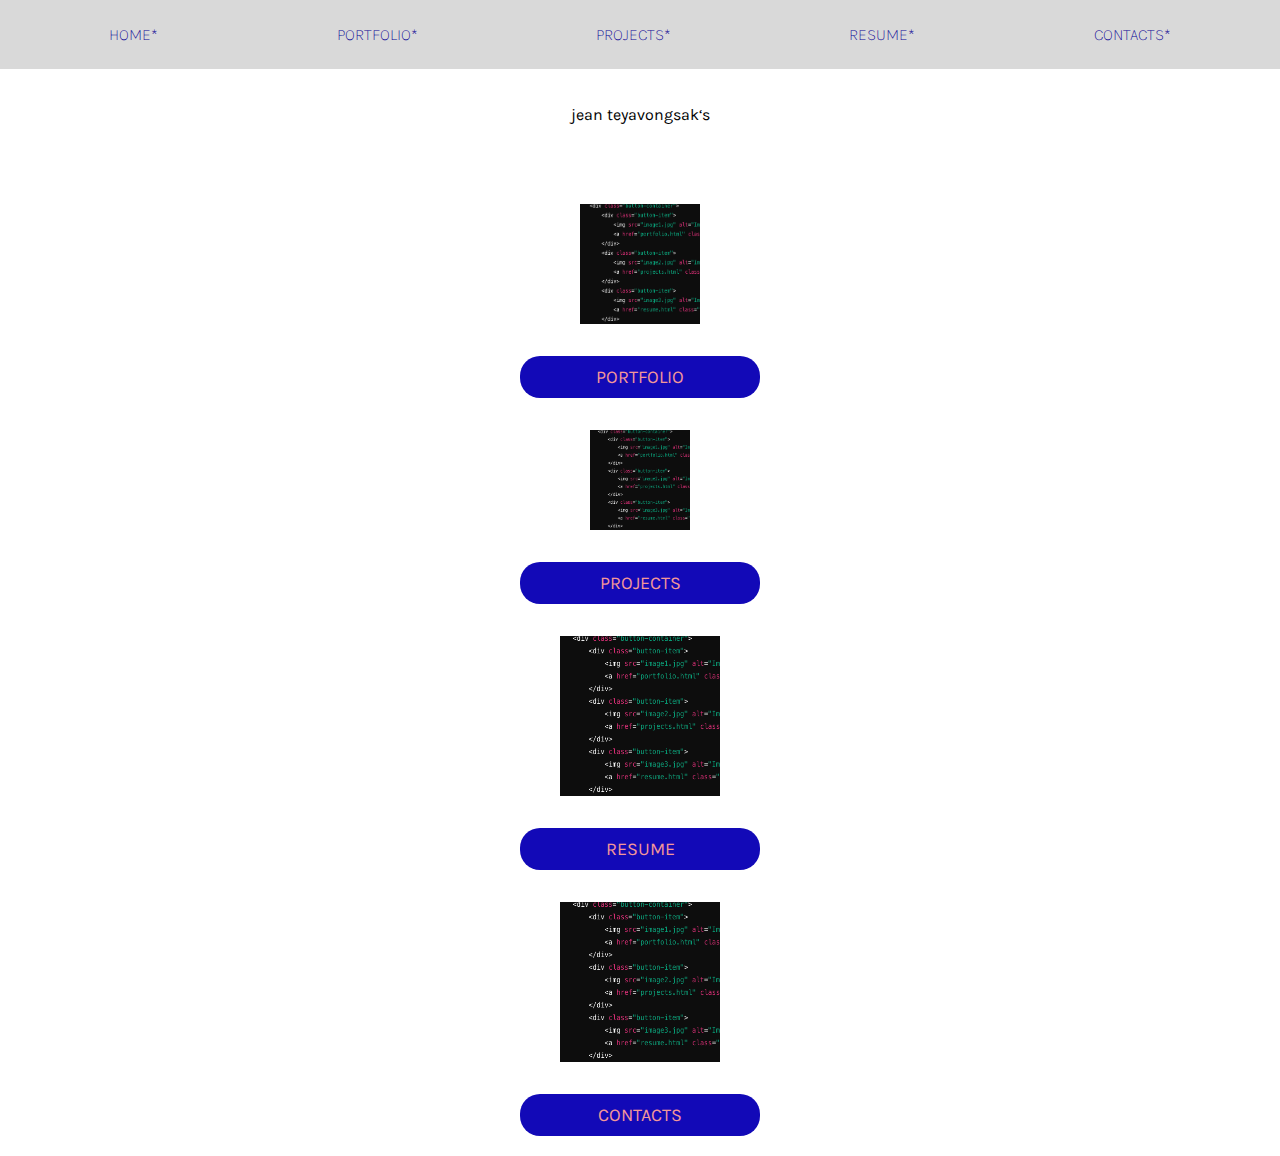
==== index.html @ ce49ddff "website" ====
<!DOCTYPE html>
<html lang="en">
<head>
    <meta charset="UTF-8">
    <meta name="viewport" content="width=device-width, initial-scale=1.0">
    <title>Home - Jean Teyavongsak Portfolio</title>
    <link rel="stylesheet" href="styles.css">
    <link href="https://fonts.googleapis.com/css2?family=Karla:wght@400;700&display=swap" rel="stylesheet">
</head>
<body>
    <header>
        <nav>
            <ul>
                <li><a href="index.html">HOME*</a></li>
                <li><a href="portfolio.html">PORTFOLIO*</a></li>
                <li><a href="projects.html">PROJECTS*</a></li>
                <li><a href="resume.html">RESUME*</a></li>
                <li><a href="contacts.html">CONTACTS*</a></li>
            </ul>
        </nav>
    </header>

    <section id="home">
        <p>jean teyavongsak‘s</p>
        <div class="button-container">
            <img src="image1.png" alt=" 1" id="number1" style="width: 120px; height: 120px;">
            <a href="portfolio.html" class="home-button">PORTFOLIO</a>
            <img src="image1.png" alt=" 1" id="number1" style="width: 100px; height: 100px;">
            <a href="projects.html" class="home-button">PROJECTS</a>
            <img src="image1.png" alt=" 1" id="number1" style="width: 160px; height: 160px;">
            <a href="resume.html" class="home-button">RESUME</a>
            <img src="image1.png" alt=" 1" id="number1" style="width: 160px; height: 160px;">
            <a href="contacts.html" class="home-button">CONTACTS</a>
        </div>
    </section>


</body>
</html>
---- styles.css ----
@import url('https://fonts.googleapis.com/css2?family=Karla:wght@400;700&display=swap');

body {
    font-family: 'Karla', sans-serif;
    margin: 0;
    padding: 0;
    box-sizing: border-box;
}

header {
    background-color: #D9D9D9;
    color: #fff;
    padding: 25px 0;
}

nav {
    padding: 0 20px; /* Adjust the padding as needed */
}

nav ul {
    list-style: none;
    display: flex;
    justify-content: space-around;
    padding: 0;
    margin: 0;
}

nav ul li {
    margin: 0 15px;
}

nav ul li a {
    color: #070094;
    text-decoration: none;
    font-size: 16px;
    font-weight: 10; /* Ensure the same font-weight */
}

section {
    padding: 20px;
    text-align: center;
}


.button-container {
    display: flex;
    flex-direction: column;
    align-items: center;
    gap: 2rem; /* Adjust the gap between items */
    margin-top: 5rem;
}
.button-item {
    text-align: center;
}
.button-item img {
    width: 180px;
    height: 180px;
    object-fit: cover; /* Maintain aspect ratio */
    border-radius: 50%; /* Round the corners for a circular look */
    margin-bottom: 1rem; /* Adjust margin as needed */
}


.home-button {
    background-color: #1209B7;
    color: #F29799;
    padding: 10px 20px;
    text-decoration: none;
    border-radius: 20px;
    transition: background-color 0.3s, transform 0.3s;
    width: 200px; /* Adjust the width as needed */
    text-align: center;
    font-family: 'Karla', sans-serif;
    font-size: 18px;
    font-weight: 400; /* Ensure the same font-weight */
}

.home-button:hover {
    background-color: #1209B7;
    transform: scale(1.05);
}

.portfolio-container {
    display: flex;
    flex-wrap: wrap;
    justify-content: center;
}

.portfolio-container img {
    margin: 10px;
    max-width: 100%;
    height: auto;
}

iframe {
    border: none;
    width: 100%;
    height: 600px;
}

footer {
    background-color: #333;
    color: #fff;
    text-align: center;
    padding: 10px 0;
    position: fixed;
    width: 100%;
    bottom: 0;
}
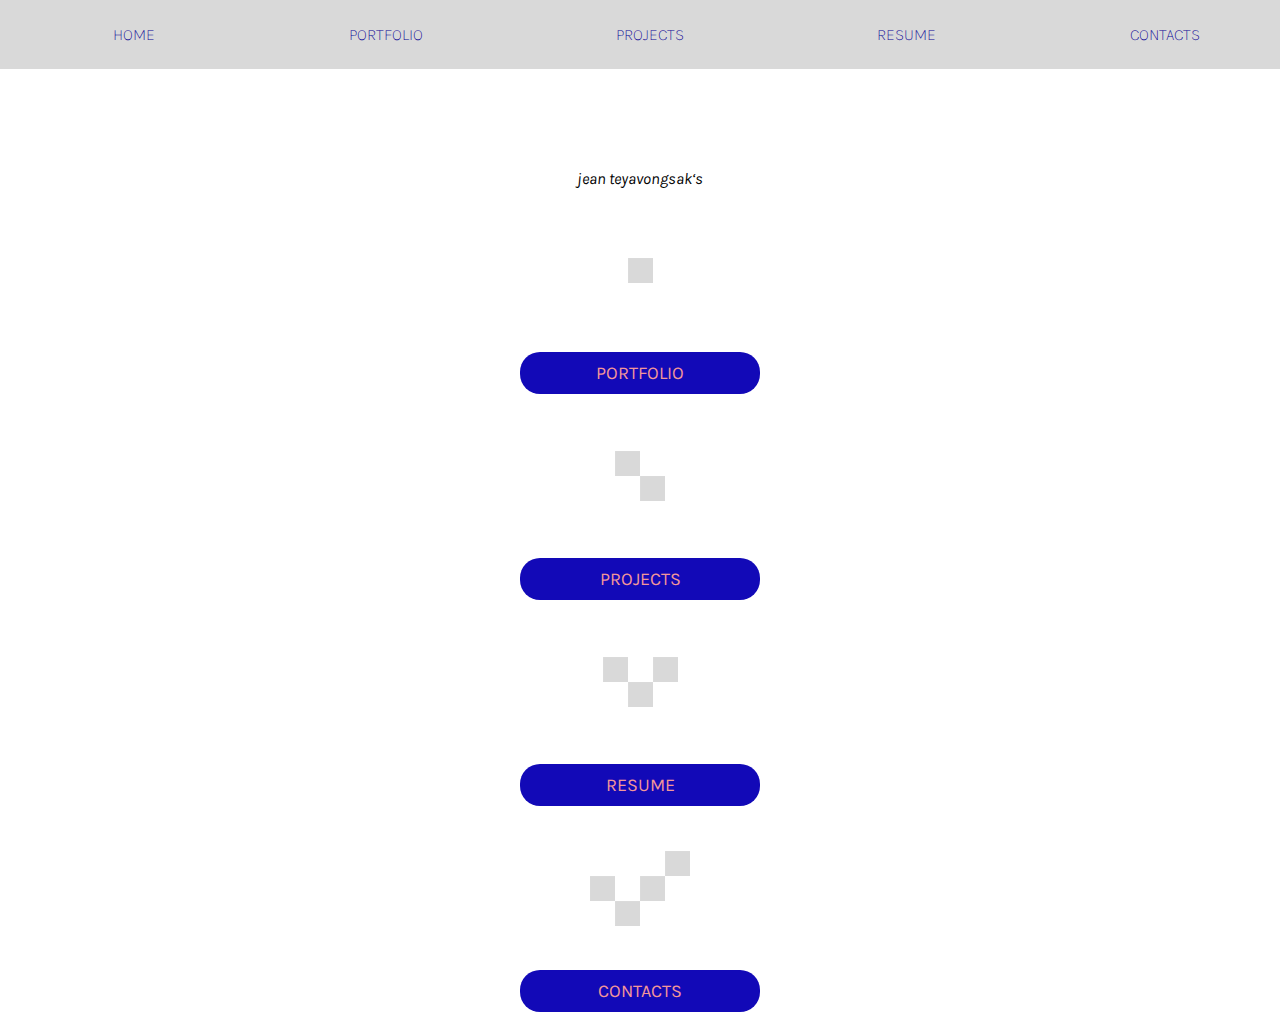
==== commit b259ac46: "Jeans reqs" ====
--- a/index.html
+++ b/index.html
@@ -7,29 +7,29 @@
     <link rel="stylesheet" href="styles.css">
     <link href="https://fonts.googleapis.com/css2?family=Karla:wght@400;700&display=swap" rel="stylesheet">
 </head>
-<body>
+<body class = "home-page">
     <header>
         <nav>
             <ul>
-                <li><a href="index.html">HOME*</a></li>
-                <li><a href="portfolio.html">PORTFOLIO*</a></li>
-                <li><a href="projects.html">PROJECTS*</a></li>
-                <li><a href="resume.html">RESUME*</a></li>
-                <li><a href="contacts.html">CONTACTS*</a></li>
+                <li><a href="index.html">HOME<span class="star">*</span></a></li>
+                <li><a href="portfolio.html">PORTFOLIO<span class="star">*</span></a></li>
+                <li><a href="projects.html">PROJECTS<span class="star">*</span></a></li>
+                <li><a href="resume.html">RESUME<span class="star">*</span></a></li>
+                <li><a href="contacts.html">CONTACTS<span class="star">*</span></a></li>
             </ul>
         </nav>
     </header>
 
     <section id="home">
-        <p>jean teyavongsak‘s</p>
+        <p class = "page-title">jean teyavongsak‘s</p>
         <div class="button-container">
-            <img src="image1.png" alt=" 1" id="number1" style="width: 120px; height: 120px;">
+            <img src="gray_blocks/1SQ.png" alt=" 1" id="number1" style="width: 100px; height: 100px;">
             <a href="portfolio.html" class="home-button">PORTFOLIO</a>
-            <img src="image1.png" alt=" 1" id="number1" style="width: 100px; height: 100px;">
+            <img src="gray_blocks/2SQ.png" alt=" 1" id="number2" style="width: 100px; height: 100px;">
             <a href="projects.html" class="home-button">PROJECTS</a>
-            <img src="image1.png" alt=" 1" id="number1" style="width: 160px; height: 160px;">
+            <img src="gray_blocks/3SQ.png" alt=" 1" id="number3" style="width: 100px; height: 100px;">
             <a href="resume.html" class="home-button">RESUME</a>
-            <img src="image1.png" alt=" 1" id="number1" style="width: 160px; height: 160px;">
+            <img src="gray_blocks/4SQ.png" alt=" 1" id="number4" style="width: 100px; height: 100px;">
             <a href="contacts.html" class="home-button">CONTACTS</a>
         </div>
     </section>
--- a/styles.css
+++ b/styles.css
@@ -1,4 +1,8 @@
 @import url('https://fonts.googleapis.com/css2?family=Karla:wght@400;700&display=swap');
+
+html {
+    font-size: 16px; /* 1 rem = 16px */
+}
 
 body {
     font-family: 'Karla', sans-serif;
@@ -10,11 +14,13 @@
 header {
     background-color: #D9D9D9;
     color: #fff;
-    padding: 25px 0;
+    padding: 1.5625rem 0; /* 25px */
+    width: 100%;
 }
 
 nav {
-    padding: 0 20px; /* Adjust the padding as needed */
+    padding: 0 1.25rem; /* 20px */
+    width: 100%;
 }
 
 nav ul {
@@ -26,52 +32,95 @@
 }
 
 nav ul li {
-    margin: 0 15px;
+    margin: 0 0.9375rem; /* 15px */
 }
 
 nav ul li a {
     color: #070094;
     text-decoration: none;
-    font-size: 16px;
+    font-size: 1rem; /* 16px */
     font-weight: 10; /* Ensure the same font-weight */
+    position: relative;
+}
+
+/* Style for the star */
+.star {
+    color: #D9D9D9; /* Same color as the link by default */
+    transition: color 0.3s; /* Smooth transition */
+}
+
+/* Hover effect for the link and the star */
+nav ul li a:hover .star {
+    color: #070094; /* Change the star color to white on hover */
 }
 
 section {
-    padding: 20px;
-    text-align: center;
-}
-
+    padding: 1.25rem; /* 20px */
+    text-align: center;
+}
+
+.element-container {
+    display: flex;
+    align-items: center;
+    justify-content: center;
+    gap: 2rem; /* Adjust the gap between items */
+    margin-top: 5rem;
+}
+.side-image {
+    width: 25rem; /* 300px */
+    object-fit: cover; /* Maintain aspect ratio */
+}
+
+.element-item {
+    text-align: center;
+}
+
+.home-element {
+    background-color: #1209B7;
+    color: #F29799;
+    padding: 0.625rem 1.25rem; /* 10px 20px */
+    text-decoration: none;
+    border-radius: 1.25rem; /* 20px */
+    width: 12.5rem; /* 200px */
+    text-align: center;
+    font-family: 'Karla', sans-serif;
+    font-size: 1.125rem; /* 18px */
+    font-weight: 400; /* Ensure the same font-weight */
+    margin-left: 4rem;
+    margin-right: 4rem;
+}
 
 .button-container {
     display: flex;
     flex-direction: column;
     align-items: center;
     gap: 2rem; /* Adjust the gap between items */
-    margin-top: 5rem;
-}
+    margin-top: 2rem;
+}
+
 .button-item {
     text-align: center;
 }
+
 .button-item img {
-    width: 180px;
-    height: 180px;
+    width: 11.25rem; /* 180px */
+    height: 11.25rem; /* 180px */
     object-fit: cover; /* Maintain aspect ratio */
     border-radius: 50%; /* Round the corners for a circular look */
     margin-bottom: 1rem; /* Adjust margin as needed */
 }
 
-
 .home-button {
     background-color: #1209B7;
     color: #F29799;
-    padding: 10px 20px;
+    padding: 0.625rem 1.25rem; /* 10px 20px */
     text-decoration: none;
-    border-radius: 20px;
+    border-radius: 1.25rem; /* 20px */
     transition: background-color 0.3s, transform 0.3s;
-    width: 200px; /* Adjust the width as needed */
-    text-align: center;
-    font-family: 'Karla', sans-serif;
-    font-size: 18px;
+    width: 12.5rem; /* 200px */
+    text-align: center;
+    font-family: 'Karla', sans-serif;
+    font-size: 1.125rem; /* 18px */
     font-weight: 400; /* Ensure the same font-weight */
 }
 
@@ -85,25 +134,90 @@
     flex-wrap: wrap;
     justify-content: center;
 }
+.page-title{
+    font-style: italic;
+    .page-title{
+        font-style: italic;
+        font-weight: 200; /* Set font weight to extra light */
+    }
+    padding-top: 4rem;
+
+}
 
 .portfolio-container img {
-    margin: 10px;
+    margin: 0.625rem; /* 10px */
     max-width: 100%;
     height: auto;
+}
+.portfolio-description {
+    padding: 10rem 10rem;
+
 }
 
 iframe {
     border: none;
     width: 100%;
-    height: 600px;
-}
-
-footer {
-    background-color: #333;
-    color: #fff;
-    text-align: center;
-    padding: 10px 0;
-    position: fixed;
-    width: 100%;
-    bottom: 0;
-}
+    height: 37.5rem; /* 600px */
+}
+
+.contacts-page {
+    height: 100vh; /* Set height to full viewport height */
+}
+.home-page{
+    height: 100vh;
+}
+
+.contact-container {
+    display: flex;
+    flex-direction: column;
+    align-items: center;
+    justify-content: center;
+    padding-top: 7rem;
+}
+
+.contact {
+    text-align: center;
+    font-family: 'Karla', sans-serif;
+    font-size: 1.125rem; /* 18px */
+    margin: 0; /* Reset margins for consistent spacing */
+}
+.contact a {
+    color: #000000; /* Custom color for links */
+    text-decoration: none; /* Remove underline */
+}
+
+/* Hover effect for links in contact section */
+.contact a:hover {
+    text-decoration: underline; /* Underline on hover */
+    color: #1209B7; /* Custom color on hover */
+}
+.contact p {
+    margin: 1.25rem 0; /* 20px */
+}
+.loading-image{
+    margin-top: 8rem;
+}
+
+
+
+@media screen and (max-width: 768px) {
+    nav ul {
+        justify-content: center; /* Center items horizontally */
+    }
+
+    nav ul li {
+        margin: 0 0.5rem; /* Reduce margin between items */
+    }
+
+    nav ul li a {
+        padding: 0.625rem 0.75rem; /* Adjust padding for smaller screens */
+    }
+
+    header {
+        padding: 1rem 0; /* Adjust header padding for smaller screens */
+    }
+
+    nav {
+        padding: 0; /* Remove horizontal padding on smaller screens */
+    }
+}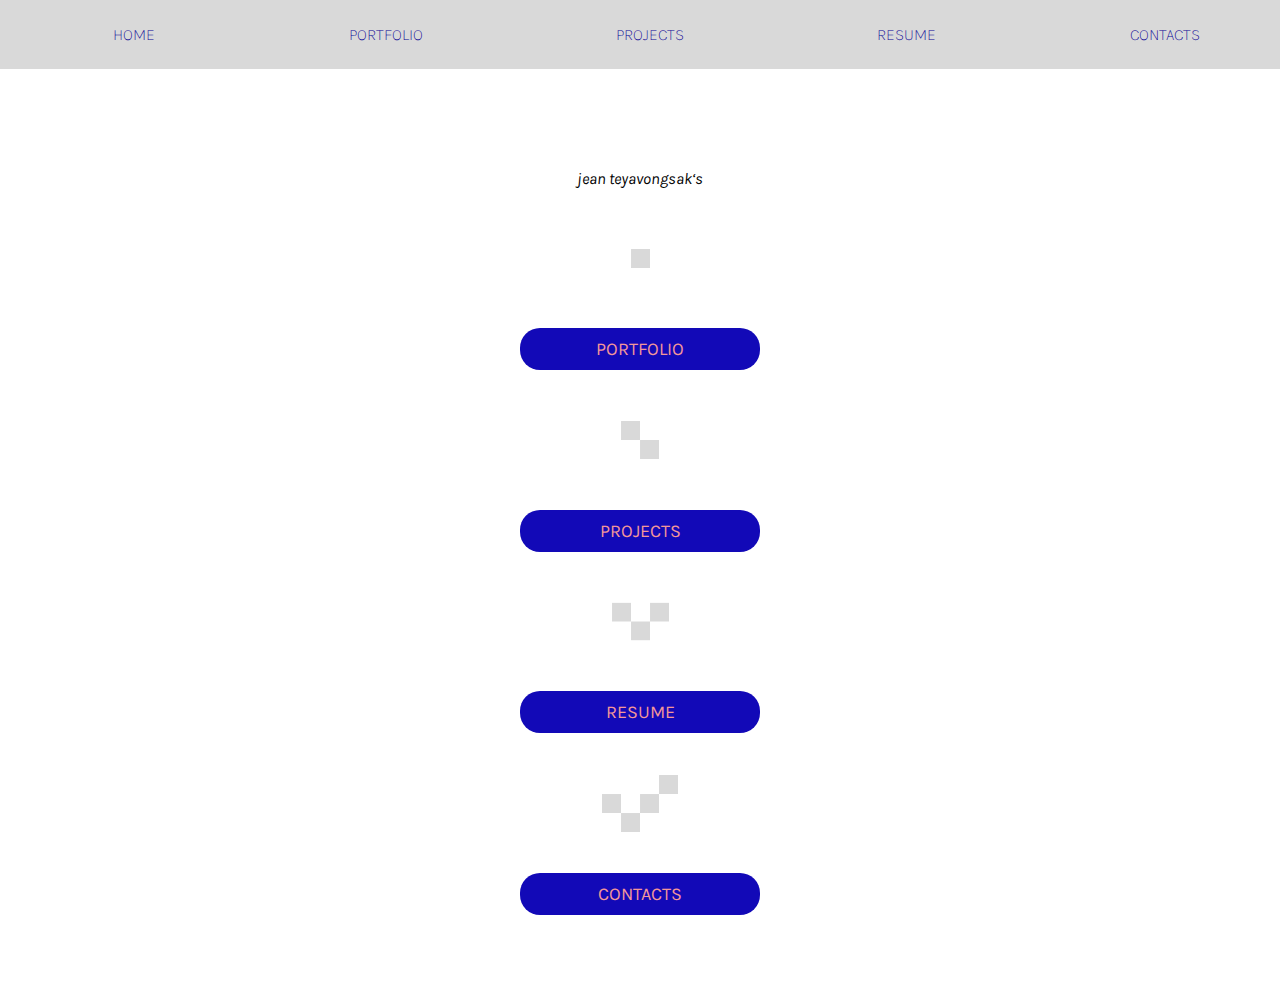
==== commit 08f51906: "edits" ====
--- a/index.html
+++ b/index.html
@@ -23,13 +23,13 @@
     <section id="home">
         <p class = "page-title">jean teyavongsak‘s</p>
         <div class="button-container">
-            <img src="gray_blocks/1SQ.png" alt=" 1" id="number1" style="width: 100px; height: 100px;">
+            <img src="gray_blocks/1SQ.png" alt=" 1" class = "blocknumber" >
             <a href="portfolio.html" class="home-button">PORTFOLIO</a>
-            <img src="gray_blocks/2SQ.png" alt=" 1" id="number2" style="width: 100px; height: 100px;">
+            <img src="gray_blocks/2SQ.png" alt=" 1" class = "blocknumber">
             <a href="projects.html" class="home-button">PROJECTS</a>
-            <img src="gray_blocks/3SQ.png" alt=" 1" id="number3" style="width: 100px; height: 100px;">
+            <img src="gray_blocks/3SQ.png" alt=" 1" class = "blocknumber" >
             <a href="resume.html" class="home-button">RESUME</a>
-            <img src="gray_blocks/4SQ.png" alt=" 1" id="number4" style="width: 100px; height: 100px;">
+            <img src="gray_blocks/4SQ.png" alt=" 1" class = "blocknumber" >
             <a href="contacts.html" class="home-button">CONTACTS</a>
         </div>
     </section>
--- a/styles.css
+++ b/styles.css
@@ -9,6 +9,8 @@
     margin: 0;
     padding: 0;
     box-sizing: border-box;
+    width: 100%;
+    overflow-x:hidden
 }
 
 header {
@@ -66,10 +68,7 @@
     gap: 2rem; /* Adjust the gap between items */
     margin-top: 5rem;
 }
-.side-image {
-    width: 25rem; /* 300px */
-    object-fit: cover; /* Maintain aspect ratio */
-}
+
 
 .element-item {
     text-align: center;
@@ -96,6 +95,7 @@
     align-items: center;
     gap: 2rem; /* Adjust the gap between items */
     margin-top: 2rem;
+    margin-bottom: 4rem;
 }
 
 .button-item {
@@ -220,4 +220,11 @@
     nav {
         padding: 0; /* Remove horizontal padding on smaller screens */
     }
+}
+.blocknumber{
+    width:4.74rem;
+}
+.side-image {
+    height: 9rem; /* 190px */
+    object-fit: cover; /* Maintain aspect ratio */
 }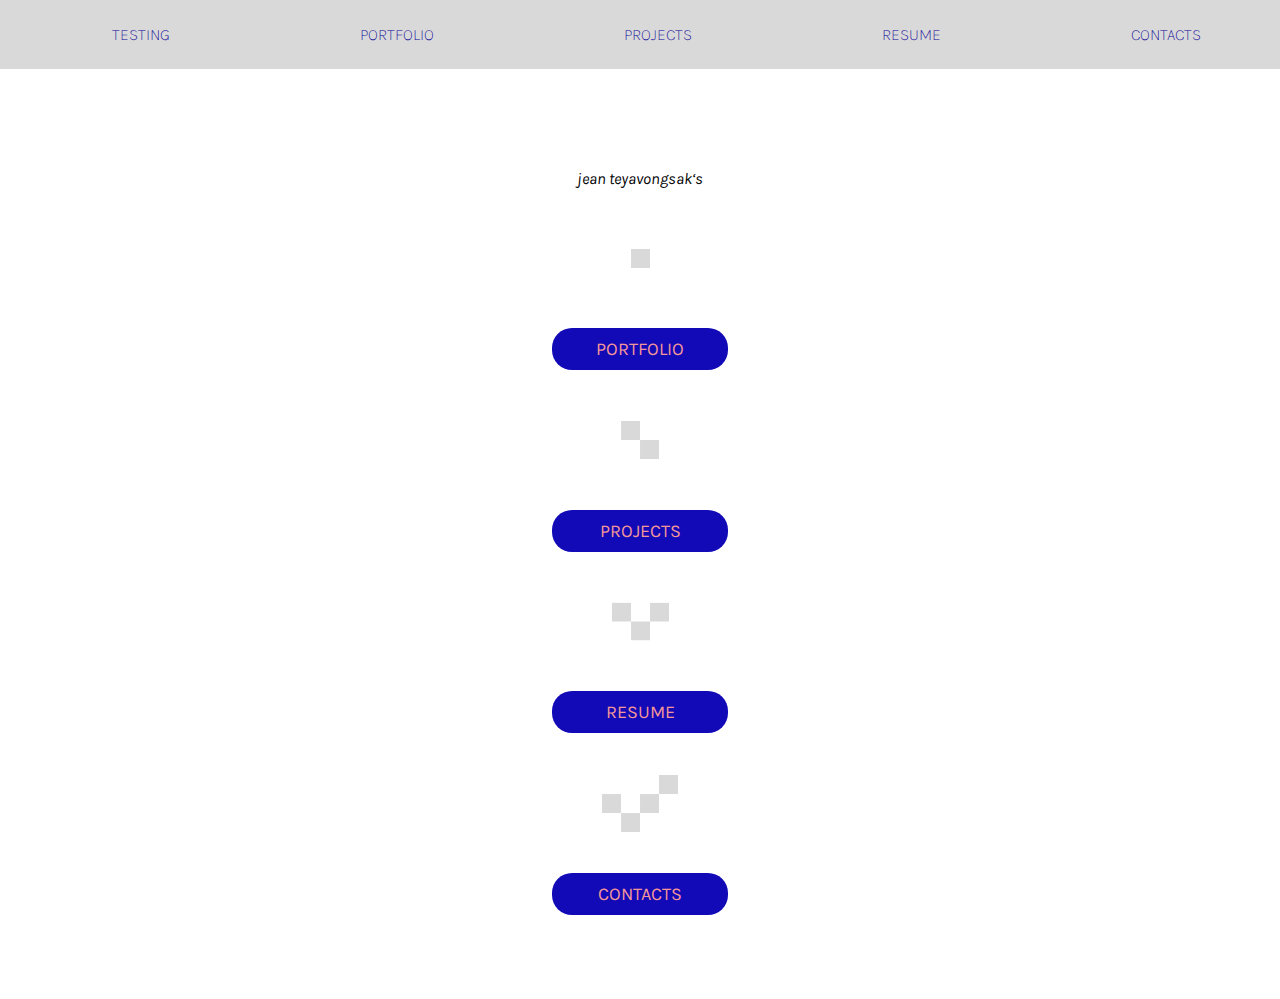
==== commit d112c4dd: "testing" ====
--- a/index.html
+++ b/index.html
@@ -11,7 +11,7 @@
     <header>
         <nav>
             <ul>
-                <li><a href="index.html">HOME<span class="star">*</span></a></li>
+                <li><a href="index.html">TESTING<span class="star">*</span></a></li>
                 <li><a href="portfolio.html">PORTFOLIO<span class="star">*</span></a></li>
                 <li><a href="projects.html">PROJECTS<span class="star">*</span></a></li>
                 <li><a href="resume.html">RESUME<span class="star">*</span></a></li>
--- a/styles.css
+++ b/styles.css
@@ -80,7 +80,7 @@
     padding: 0.625rem 1.25rem; /* 10px 20px */
     text-decoration: none;
     border-radius: 1.25rem; /* 20px */
-    width: 12.5rem; /* 200px */
+    width: 8.5rem; /* 200px */
     text-align: center;
     font-family: 'Karla', sans-serif;
     font-size: 1.125rem; /* 18px */
@@ -117,7 +117,7 @@
     text-decoration: none;
     border-radius: 1.25rem; /* 20px */
     transition: background-color 0.3s, transform 0.3s;
-    width: 12.5rem; /* 200px */
+    width: 8.5rem; /* 200px */
     text-align: center;
     font-family: 'Karla', sans-serif;
     font-size: 1.125rem; /* 18px */
@@ -125,8 +125,9 @@
 }
 
 .home-button:hover {
-    background-color: #1209B7;
-    transform: scale(1.05);
+    background-color: #F29799;
+    color: #1209B7;
+  
 }
 
 .portfolio-container {
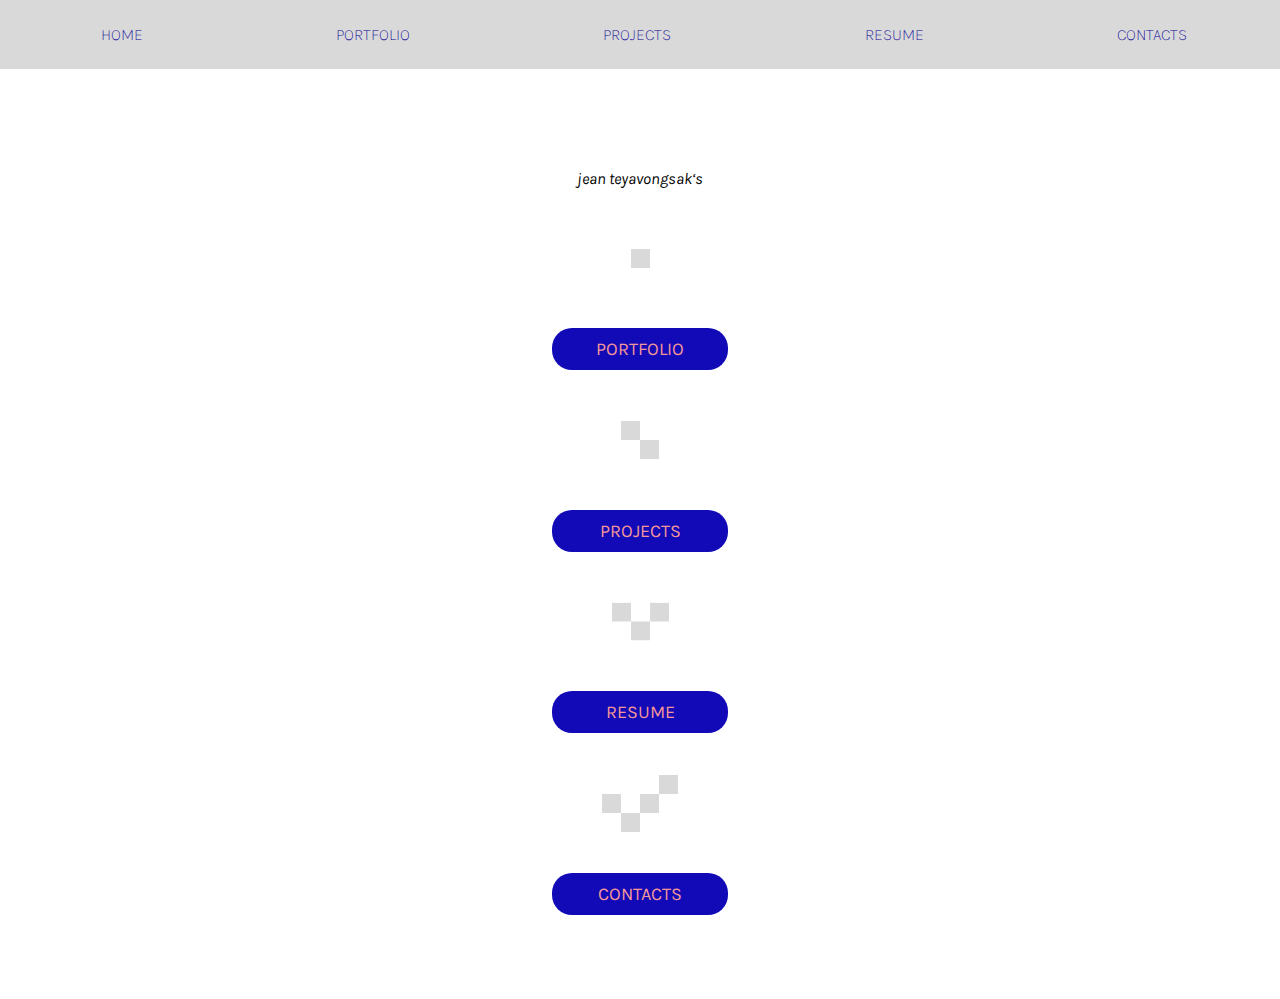
==== commit 1562815b: "testing" ====
--- a/index.html
+++ b/index.html
@@ -11,7 +11,7 @@
     <header>
         <nav>
             <ul>
-                <li><a href="index.html">TESTING<span class="star">*</span></a></li>
+                <li><a href="index.html">HOME<span class="star">*</span></a></li>
                 <li><a href="portfolio.html">PORTFOLIO<span class="star">*</span></a></li>
                 <li><a href="projects.html">PROJECTS<span class="star">*</span></a></li>
                 <li><a href="resume.html">RESUME<span class="star">*</span></a></li>
--- a/styles.css
+++ b/styles.css
@@ -34,7 +34,7 @@
 }
 
 nav ul li {
-    margin: 0 0.9375rem; /* 15px */
+    margin: 0 0.9375rem ;  /* 15px */
 }
 
 nav ul li a {
@@ -43,6 +43,7 @@
     font-size: 1rem; /* 16px */
     font-weight: 10; /* Ensure the same font-weight */
     position: relative;
+    padding-right: 25px; 
 }
 
 /* Style for the star */
